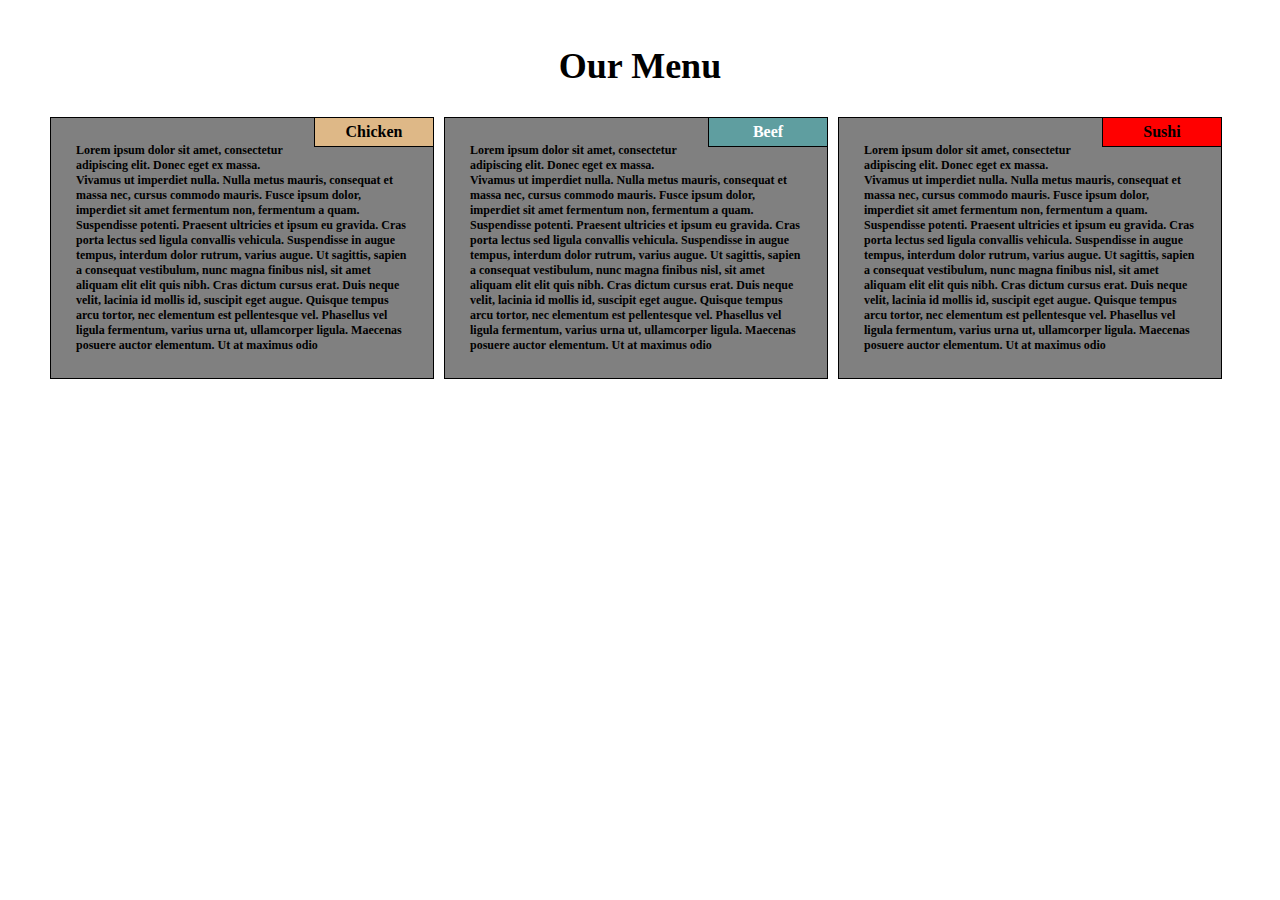
==== mod3_solution/index.html @ 78e30803 "Bootstrap files added" ====
<!DOCTYPE html>
<html>
<head>
	<meta charset="utf-8">	
	<meta name="viewport" content="width=device-width, initial-scale=1">
	<link rel="stylesheet" href="css/style.css">
	<title>Solution for Module 2</title>

<style>
* {
  box-sizing:border-box;
  font-family: Helvetica, sans-serif, Arial,;
  margin: 5px;
  padding: 10px;
 }
</style>
</head<body>
	<h1>Our Menu</h1>

<div class="row">	
<div class="col-lg-4 col-md-5 col-sm-12"><p id="p1"> Chicken </p> <section>Lorem ipsum dolor sit amet, consectetur adipiscing elit. Donec eget ex massa. Vivamus ut imperdiet nulla. Nulla metus mauris, consequat et massa nec, cursus commodo mauris. Fusce ipsum dolor, imperdiet sit amet fermentum non, fermentum a quam. Suspendisse potenti. Praesent ultricies et ipsum eu gravida. Cras porta lectus sed ligula convallis vehicula. Suspendisse in augue tempus, interdum dolor rutrum, varius augue. Ut sagittis, sapien a consequat vestibulum, nunc magna finibus nisl, sit amet aliquam elit elit quis nibh. Cras dictum cursus erat. Duis neque velit, lacinia id mollis id, suscipit eget augue. Quisque tempus arcu tortor, nec elementum est pellentesque vel. Phasellus vel ligula fermentum, varius urna ut, ullamcorper ligula. Maecenas posuere auctor elementum. Ut at maximus odio </section></div> 

<div class="col-lg-4 col-md-5 col-sm-12"><p id="p2">Beef</p><section>Lorem ipsum dolor sit amet, consectetur adipiscing elit. Donec eget ex massa. Vivamus ut imperdiet nulla. Nulla metus mauris, consequat et massa nec, cursus commodo mauris. Fusce ipsum dolor, imperdiet sit amet fermentum non, fermentum a quam. Suspendisse potenti. Praesent ultricies et ipsum eu gravida. Cras porta lectus sed ligula convallis vehicula. Suspendisse in augue tempus, interdum dolor rutrum, varius augue. Ut sagittis, sapien a consequat vestibulum, nunc magna finibus nisl, sit amet aliquam elit elit quis nibh. Cras dictum cursus erat. Duis neque velit, lacinia id mollis id, suscipit eget augue. Quisque tempus arcu tortor, nec elementum est pellentesque vel. Phasellus vel ligula fermentum, varius urna ut, ullamcorper ligula. Maecenas posuere auctor elementum. Ut at maximus odio</section></div> 

<div class="col-lg-4 col-md-10 col-sm-12"><p id="p3">Sushi</p><section>Lorem ipsum dolor sit amet, consectetur adipiscing elit. Donec eget ex massa. Vivamus ut imperdiet nulla. Nulla metus mauris, consequat et massa nec, cursus commodo mauris. Fusce ipsum dolor, imperdiet sit amet fermentum non, fermentum a quam. Suspendisse potenti. Praesent ultricies et ipsum eu gravida. Cras porta lectus sed ligula convallis vehicula. Suspendisse in augue tempus, interdum dolor rutrum, varius augue. Ut sagittis, sapien a consequat vestibulum, nunc magna finibus nisl, sit amet aliquam elit elit quis nibh. Cras dictum cursus erat. Duis neque velit, lacinia id mollis id, suscipit eget augue. Quisque tempus arcu tortor, nec elementum est pellentesque vel. Phasellus vel ligula fermentum, varius urna ut, ullamcorper ligula. Maecenas posuere auctor elementum. Ut at maximus odio</section></div> 

</div>
</body>
</html>
---- mod3_solution/css/style.css ----
/*layout for h1 elements*/

h1 {
  color: black;
  font-size: 36px;
  text-align: center;
}
/* Simple Responsive Framework. */
.row {
  width: 100%;
}


/********** Large devices only **********/
@media (min-width: 992px) {
  .col-lg-1, .col-lg-2, .col-lg-3, .col-lg-4, .col-lg-5, .col-lg-6, .col-lg-7, .col-lg-8, .col-lg-9, .col-lg-10, .col-lg-11, .col-lg-12 {
  float:left;
  border: 1px solid black;
  background-color: gray;
    
  }
  .col-lg-1 {
    width: 8.33%;
  }
  .col-lg-2 {
    width: 16.66%;
  }
  .col-lg-3 {
    width: 25%;
  }
  .col-lg-4 {
    width: 32%;
  }
  .col-lg-5 {
    width: 41.66%;
  }
  .col-lg-6 {
    width: 50%;
  }
  .col-lg-7 {
    width: 58.33%;
  }
  .col-lg-8 {
    width: 66.66%;
  }
  .col-lg-9 {
    width: 74.99%;
  }
  .col-lg-10 {
    width: 83.33%;
  }
  .col-lg-11 {
    width: 91.66%;
  }
  .col-lg-12 {
    width: 100%;
  }
}

/********** Medium devices only **********/
@media (min-width: 768px) and (max-width: 991px) {
  .col-md-1, .col-md-2, .col-md-3, .col-md-4, .col-md-5, .col-md-6, .col-md-7, .col-md-8, .col-md-9, .col-md-10, .col-md-11, .col-md-12 {
    float:left;
    border: 1px solid black;
    background-color: gray; 
  }
  .col-md-1 {
    width: 8.33%;
  }
  .col-md-2 {
    width: 16.66%;
  }
  .col-md-3 {
    width: 25%;
  }
  .col-md-4 {
    width: 33%;
  }
  .col-md-5 {
    width: 41.66%;
  }
  .col-md-6 {
    width: 50%;
  }
  .col-md-7 {
    width: 58.33%;
  }
  .col-md-8 {
    width: 66.66%;
  }
  .col-md-9 {
    width: 74.99%;
  }
  .col-md-10 {
    width: 84.33%;
  }
  .col-md-11 {
    width: 91.66%;
  }
  .col-md-12 {
    width: 100%;
  }
}


/********** Small devices only **********/
@media (max-width: 767px) {
  .col-sm-1, .col-sm-2, .col-sm-3, .col-sm-4, .col-sm-5, .col-sm-6, .col-sm-7, .col-sm-8, .col-sm-9, .col-sm-10, .col-sm-11, .col-sm-12 {
   float:left;
   border: 1px solid black;
   background-color: gray;  
  }
  .col-sm-1 {
    width: 8.33%;
  }
  .col-sm-2 {
    width: 16.66%;
  }
  .col-sm-3 {
    width: 25%;
  }
  .col-sm-4 {
    width: 33%;
  }
  .col-sm-5 {
    width: 41.66%;
  }
  .col-sm-6 {
    width: 50%;
  }
  .col-sm-7 {
    width: 58.33%;
  }
  .col-sm-8 {
    width: 66.66%;
  }
  .col-sm-9 {
    width: 74.99%;
  }
  .col-sm-10 {
    width: 83.33%;
  }
  .col-sm-11 {
    width: 91.66%;
  }
  .col-sm-12 {
    width: 100%;
  }
}

/*layout for p elements*/
p {
  text-align: center;
  border: 1px solid black; 
  font-weight: bold;  
  width: 120px;
  height: 30px;
  position:relative; 
  float:right;  
  font-size:100%;
  padding-top: 5px;
    }


/*layout for p1 elements*/
#p1 {  
  background-color:#DEB887;
  top:-16px;
  left:16px;
   } 

/*style for p2 element*/
#p2 {
 background-color:#5F9EA0;
 color:white;
 top:-16px;
 left:16px;
}


/*style for p3 element*/
#p3 {
background-color:red ;
top:-16px;
left:16px;
}

/*style for section element*/
section {
  font-weight: bold;  
  font-size:75%;  
}
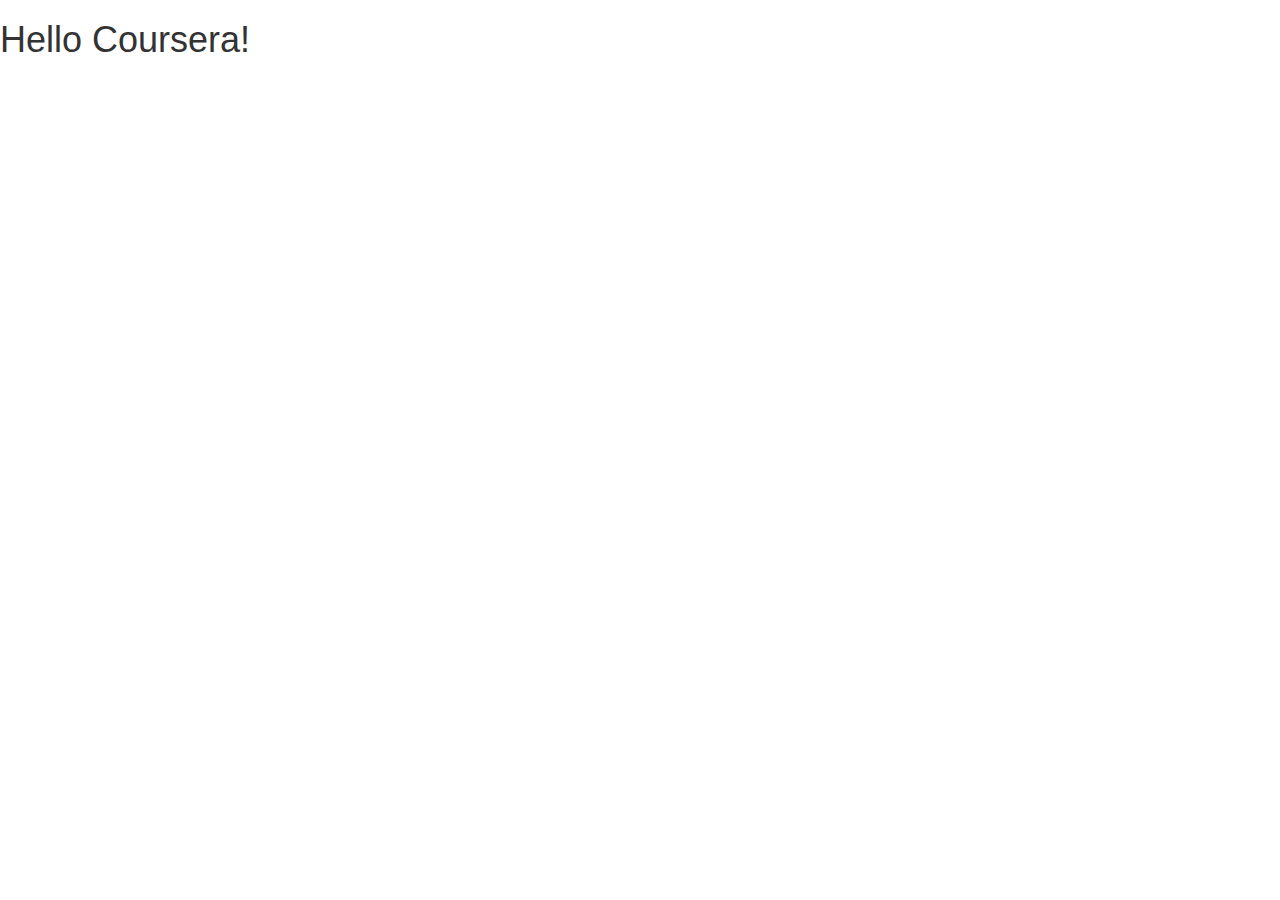
==== commit ccfd2efd: "cleaned index.html" ====
--- a/mod3_solution/index.html
+++ b/mod3_solution/index.html
@@ -1,29 +1,28 @@
-<!DOCTYPE html>
-<html>
-<head>
-	<meta charset="utf-8">	
-	<meta name="viewport" content="width=device-width, initial-scale=1">
-	<link rel="stylesheet" href="css/style.css">
-	<title>Solution for Module 2</title>
+<!doctype html>
+<html lang="en">
+  <head>
+    <meta charset="utf-8">
+    <meta http-equiv="X-UA-Compatible" content="IE=edge">
+    <meta name="viewport" content="width=device-width, initial-scale=1">
 
-<style>
-* {
-  box-sizing:border-box;
-  font-family: Helvetica, sans-serif, Arial,;
-  margin: 5px;
-  padding: 10px;
- }
-</style>
-</head<body>
-	<h1>Our Menu</h1>
+    <!-- HTML5 shim and Respond.js for IE8 support of HTML5 elements and media queries -->
+    <!-- WARNING: Respond.js doesn't work if you view the page via file:// -->
+    <!--[if lt IE 9]>
+      <script src="https://oss.maxcdn.com/html5shiv/3.7.2/html5shiv.min.js"></script>
+      <script src="https://oss.maxcdn.com/respond/1.4.2/respond.min.js"></script>
+    <![endif]-->
 
-<div class="row">	
-<div class="col-lg-4 col-md-5 col-sm-12"><p id="p1"> Chicken </p> <section>Lorem ipsum dolor sit amet, consectetur adipiscing elit. Donec eget ex massa. Vivamus ut imperdiet nulla. Nulla metus mauris, consequat et massa nec, cursus commodo mauris. Fusce ipsum dolor, imperdiet sit amet fermentum non, fermentum a quam. Suspendisse potenti. Praesent ultricies et ipsum eu gravida. Cras porta lectus sed ligula convallis vehicula. Suspendisse in augue tempus, interdum dolor rutrum, varius augue. Ut sagittis, sapien a consequat vestibulum, nunc magna finibus nisl, sit amet aliquam elit elit quis nibh. Cras dictum cursus erat. Duis neque velit, lacinia id mollis id, suscipit eget augue. Quisque tempus arcu tortor, nec elementum est pellentesque vel. Phasellus vel ligula fermentum, varius urna ut, ullamcorper ligula. Maecenas posuere auctor elementum. Ut at maximus odio </section></div> 
+    <title>Single Responsive Page</title>
+    <link rel="stylesheet" href="css/bootstrap.min.css">
+    <link rel="stylesheet" href="css/styles.css">
+  </head>
+<body>
 
-<div class="col-lg-4 col-md-5 col-sm-12"><p id="p2">Beef</p><section>Lorem ipsum dolor sit amet, consectetur adipiscing elit. Donec eget ex massa. Vivamus ut imperdiet nulla. Nulla metus mauris, consequat et massa nec, cursus commodo mauris. Fusce ipsum dolor, imperdiet sit amet fermentum non, fermentum a quam. Suspendisse potenti. Praesent ultricies et ipsum eu gravida. Cras porta lectus sed ligula convallis vehicula. Suspendisse in augue tempus, interdum dolor rutrum, varius augue. Ut sagittis, sapien a consequat vestibulum, nunc magna finibus nisl, sit amet aliquam elit elit quis nibh. Cras dictum cursus erat. Duis neque velit, lacinia id mollis id, suscipit eget augue. Quisque tempus arcu tortor, nec elementum est pellentesque vel. Phasellus vel ligula fermentum, varius urna ut, ullamcorper ligula. Maecenas posuere auctor elementum. Ut at maximus odio</section></div> 
+  <h1>Hello Coursera!</h1>
 
-<div class="col-lg-4 col-md-10 col-sm-12"><p id="p3">Sushi</p><section>Lorem ipsum dolor sit amet, consectetur adipiscing elit. Donec eget ex massa. Vivamus ut imperdiet nulla. Nulla metus mauris, consequat et massa nec, cursus commodo mauris. Fusce ipsum dolor, imperdiet sit amet fermentum non, fermentum a quam. Suspendisse potenti. Praesent ultricies et ipsum eu gravida. Cras porta lectus sed ligula convallis vehicula. Suspendisse in augue tempus, interdum dolor rutrum, varius augue. Ut sagittis, sapien a consequat vestibulum, nunc magna finibus nisl, sit amet aliquam elit elit quis nibh. Cras dictum cursus erat. Duis neque velit, lacinia id mollis id, suscipit eget augue. Quisque tempus arcu tortor, nec elementum est pellentesque vel. Phasellus vel ligula fermentum, varius urna ut, ullamcorper ligula. Maecenas posuere auctor elementum. Ut at maximus odio</section></div> 
-
-</div>
+  <!-- jQuery (Bootstrap JS plugins depend on it) -->
+  <script src="js/jquery-1.11.3.min.js"></script>
+  <script src="js/bootstrap.min.js"></script>
+  <script src="js/script.js"></script>
 </body>
-</html>+</html>
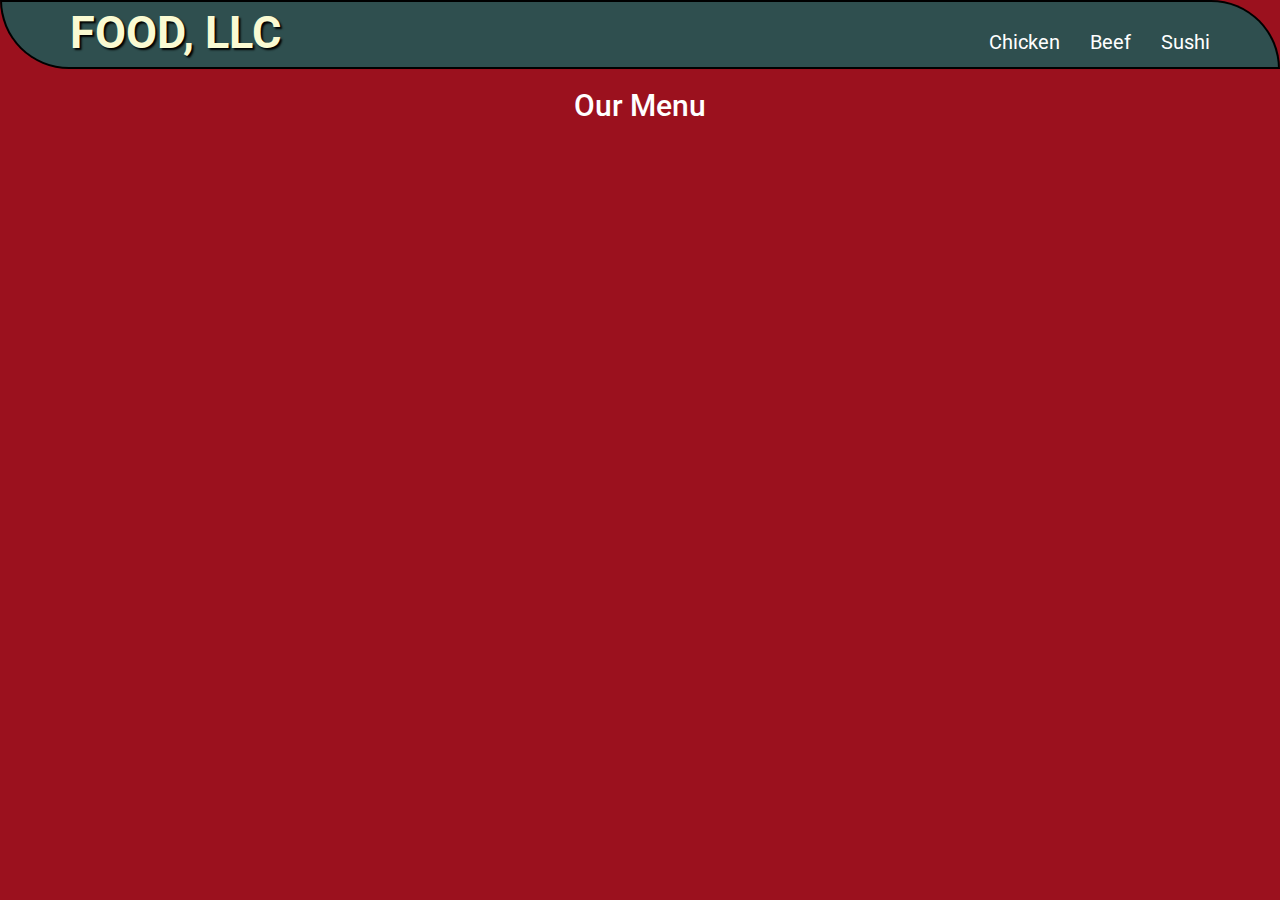
==== commit 30ebf896: "updated bootstrap files, added nav button, nav button works on small devices" ====
--- a/mod3_solution/index.html
+++ b/mod3_solution/index.html
@@ -4,24 +4,60 @@
     <meta charset="utf-8">
     <meta http-equiv="X-UA-Compatible" content="IE=edge">
     <meta name="viewport" content="width=device-width, initial-scale=1">
-
     <!-- HTML5 shim and Respond.js for IE8 support of HTML5 elements and media queries -->
     <!-- WARNING: Respond.js doesn't work if you view the page via file:// -->
     <!--[if lt IE 9]>
       <script src="https://oss.maxcdn.com/html5shiv/3.7.2/html5shiv.min.js"></script>
       <script src="https://oss.maxcdn.com/respond/1.4.2/respond.min.js"></script>
     <![endif]-->
-
     <title>Single Responsive Page</title>
     <link rel="stylesheet" href="css/bootstrap.min.css">
     <link rel="stylesheet" href="css/styles.css">
+    <link href='https://fonts.googleapis.com/css?family=Roboto:500,400,700' rel='stylesheet' type='text/css'>  <!-- link to google font -->
   </head>
-<body>
+<body> 
+  <header> <!-- start of header -->
+    <nav id="header-nav" class="navbar navbar-default navbar-static-top">
+      <div class="container">
+        <div class="navbar-header">
+          <div class="navbar-brand">     
+           <h1>FOOD, LLC <h1>
+          </div>
+  
 
-  <h1>Hello Coursera!</h1>
+          <!-- simple menu button (3 horizontal bars) -->
 
+          <button type="button" class="navbar-toggle collapsed" data-toggle="collapse" data-target="#collapsable-nav" aria-expanded="false">
+            <span class="sr-only">Toggle navigation</span>
+            <span class="icon-bar"></span>
+            <span class="icon-bar"></span>
+            <span class="icon-bar"></span>
+          </button>
+        </div>  
+
+          <div id="collapsable-nav" class="collapse navbar-collapse">
+               <ul id="nav-list" class="nav navbar-nav navbar-right">
+                  
+                  <li><a href="#chicken">Chicken</a></li> 
+                  <li><a href="#Beef">Beef</a></li>
+                  <li><a href="#Sushi">Sushi</a></li>
+            
+              
+               </ul><!-- #nav-list -->
+          </div><!-- .collapse .navbar-collapse -->
+
+
+
+
+      </div><!-- .container -->
+    </nav> <!-- #header-nav -->
+  </header>
+
+  <!-- Page Heading -->
+  <h2 class="text-center">Our Menu</h2> 
+  
   <!-- jQuery (Bootstrap JS plugins depend on it) -->
-  <script src="js/jquery-1.11.3.min.js"></script>
+  <script src="js/jquery-2.1.4.min.js"></script>
   <script src="js/bootstrap.min.js"></script>
   <script src="js/script.js"></script>
 </body>
--- a/mod3_solution/css/styles.css
+++ b/mod3_solution/css/styles.css
@@ -0,0 +1,68 @@
+body {
+  font-size: 20px;
+  color:#fff;
+  background-color:#9B111E;
+  font-family: 'Roboto', sans-serif;  
+}
+
+
+
+/** HEADER **/
+#header-nav {
+  background-color: #2F4F4F;
+  border-radius: 0px 91px 0px 91px;
+  border:2px solid black;
+}
+
+.navbar-brand {
+  padding-top: 15px;  
+}
+
+/*Name Of Brand- FOOD LLC */
+.navbar-brand h1 { 
+  font-family: 'Roboto', sans-serif;
+  color:  #FAFAD2;
+  font-size: 2.5em;
+  text-transform: uppercase;
+  font-weight: bold;
+  text-shadow: 2px 2px 2px #000;
+  margin-top: 0;
+  margin-bottom: 0;
+  line-height:.70;  
+}
+.navbar-brand a:hover, .navbar-brand a:focus {
+  text-decoration: none;
+}
+
+#nav-list {   /*List of Items on Header*/
+  margin-top: 15px;
+}
+#nav-list a {   /*nav list items chicken, beef, sushi*/
+  color: #fff;
+  text-align: center;
+}
+#nav-list a:hover {   /*style when user hovers on nav list*/
+  background: #9B111E;  
+  border-radius: 11px 0px 11px 0px;
+  border: 1px solid black;
+}
+
+/*End of Header*/
+
+/********** Large devices only **********/
+@media (min-width: 1200px) {
+
+}
+
+/********** Medium devices only **********/
+@media (min-width: 992px) and (max-width: 1199px) {
+  
+
+/********** Small devices only **********/
+@media (min-width: 768px) and (max-width: 991px) {
+
+}
+
+/********** Extra small devices only **********/
+@media (max-width: 767px) {
+  }